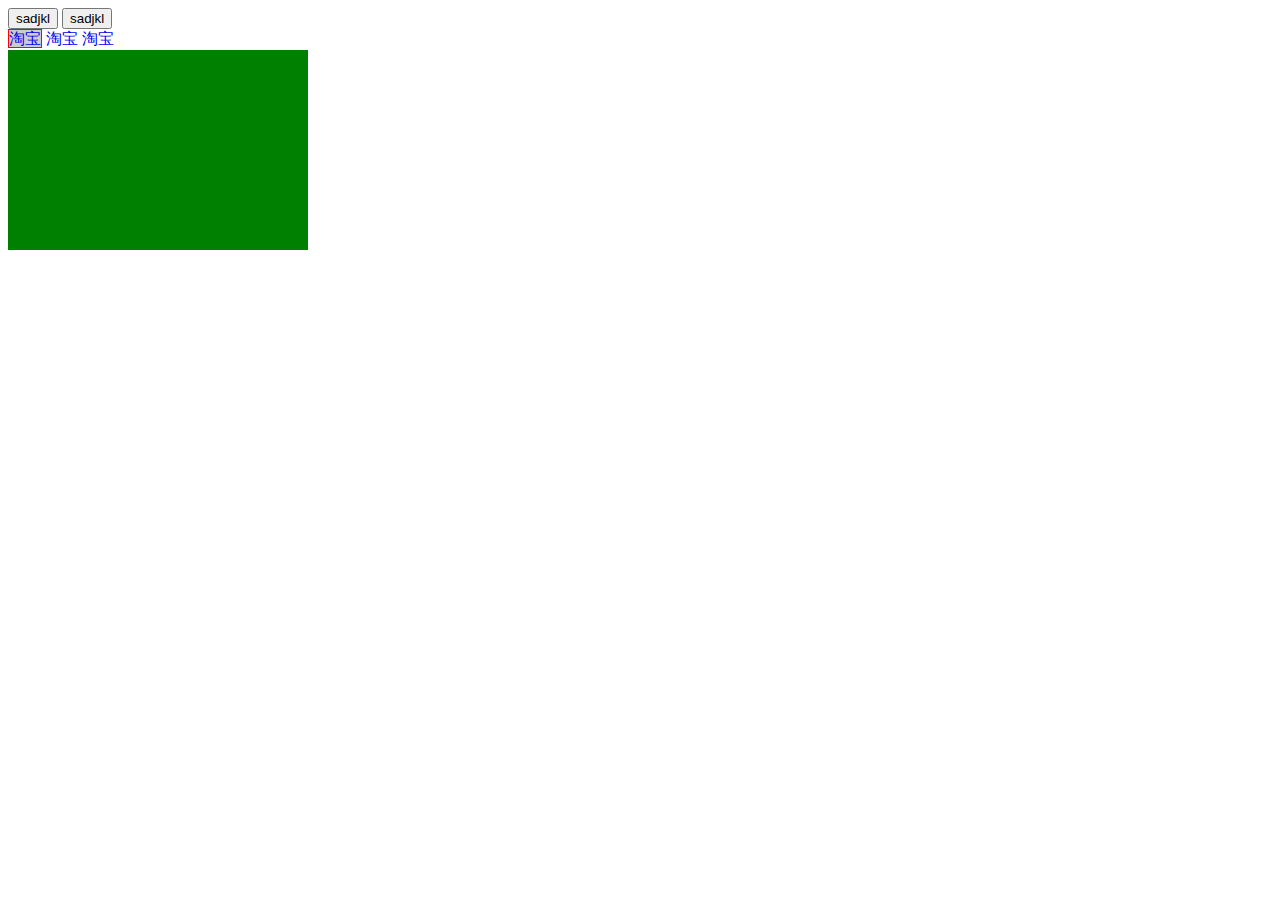
==== jqueryText.html @ 9809768c "update" ====
<!DOCTYPE html>
<html>
<head>
	<title>jQueryText</title>
	<script type="text/javascript" src="jquery.min.js"></script>
	<style type="text/css">
		a{
			text-decoration: none;
		}
		div div div{
			width: 300px;
			height: 200px;
			display: none;
		}
		.color{
			background-color: #ccc;
			border: 1px red solid;
		}
		.bg{
			display: block;
		}

	</style>
</head>
<body>
	
	<button>sadjkl</button>
	<button>sadjkl</button>

	<div>
		<div class="top">
			<a href="#" class="color">淘宝</a>
			<a href="#">淘宝</a>
			<a href="#">淘宝</a>
		</div>
		<div class="bottom">
			<div style="background-color: green" class="bg"></div>
			<div style="background-color: red"></div>
			<div style="background-color: blue"></div>
		</div>
		<div>
			<div class=""></div>
		</div>
	</div>
	


	<script type="text/javascript">
		$(function (argument) {

			$('button').eq(0).hover(function (argument) {
				$('div').eq(0).slideToggle();
				// body...
			})



			$('a').click(function (argument) {
				$(this).toggleClass('color');
				$(this).siblings('a').removeClass('color');
				var num = $(this).index();
				$('.bottom').children('div').eq(num).toggleClass('bg');
				$('.bottom').children('div').eq(num).siblings('div').removeClass('bg');
				// body...
			})
			





			// $('div').css({
			// 	'width':'300px',
			// 	'height':'500px'
			// });
			// $('div').mouseover(function (argument) {
			// 	$('div').addClass('current');
			// 	// body...
			// })
			// $('div').click(function (argument) {
			// 	$('div').toggleClass('bgg');
			// 	// body...
			// })
			
			


//			$('.ul>p').mouseover(function (argument) {
//				$('.ul').children('ul').show();
//				// body...
//			})
//			$('.ul>p').mouseout(function (argument) {
//				$('.ul').children('ul').hide();
//				// body...
//			})
//			$('.item').siblings('li').css('color','red');
//			$('.ul').children('ul').children('li').eq(2).css('color','green');












		})

	</script>


	
</body>
</html>
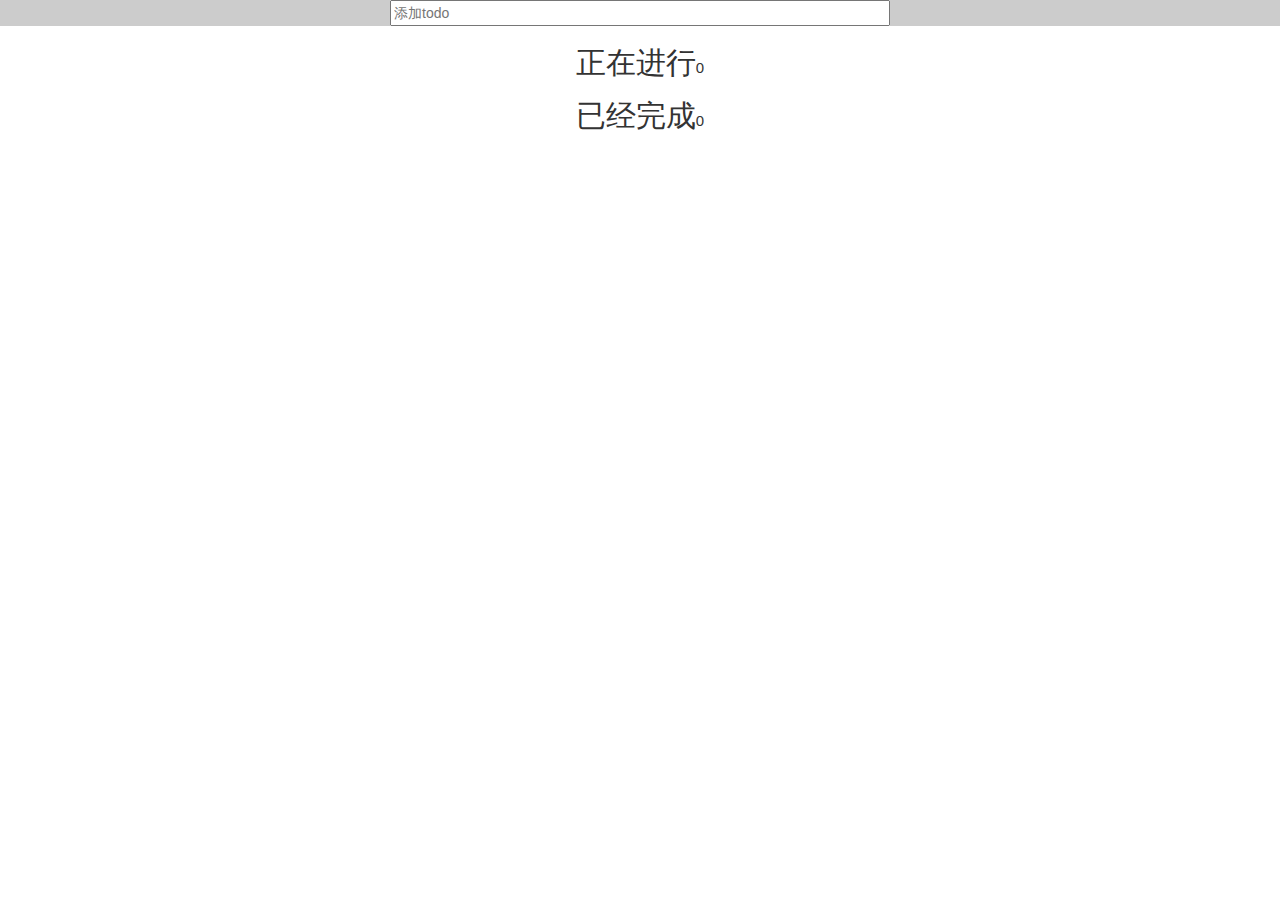
==== commit 98ce5207: "update" ====
--- a/jqueryText.html
+++ b/jqueryText.html
@@ -2,72 +2,338 @@
 <html>
 <head>
 	<title>jQueryText</title>
+	<link rel="stylesheet" type="text/css" href="bootstrap/css/bootstrap.min.css">
 	<script type="text/javascript" src="jquery.min.js"></script>
+	<script type="text/javascript" src="bootstrap/js/bootstrap.min.js"></script>
 	<style type="text/css">
-		a{
-			text-decoration: none;
-		}
-		div div div{
+		body{
+			text-align: center;
+		}
+
+		#input{
+			display: block;
+			width: 500px;
+			margin: 0 auto;
+
+		}
+		div{
+			width: 500px;
+			margin: 0 auto;
+		}
+		li{
+			list-style: none;
+		}
+		div input{
+			display: inline;
+		}
+		div p{
+			display: inline-block;
+			text-align: left;
 			width: 300px;
-			height: 200px;
-			display: none;
-		}
-		.color{
+		}
+		li{
+			display: block;
+			height: 25px;
+			background-color: #EEE;
+			margin-top: 2px;
+		}
+		.div{
+			width: 100%;
 			background-color: #ccc;
-			border: 1px red solid;
-		}
-		.bg{
-			display: block;
+		}
+		ul{
+			color: #ccc;
 		}
 
 	</style>
+
 </head>
 <body>
-	
-	<button>sadjkl</button>
-	<button>sadjkl</button>
-
-	<div>
-		<div class="top">
-			<a href="#" class="color">淘宝</a>
-			<a href="#">淘宝</a>
-			<a href="#">淘宝</a>
-		</div>
-		<div class="bottom">
-			<div style="background-color: green" class="bg"></div>
-			<div style="background-color: red"></div>
-			<div style="background-color: blue"></div>
-		</div>
-		<div>
-			<div class=""></div>
-		</div>
+	<div class="div">
+		<input id="input" type="text" name="" placeholder="添加todo">
 	</div>
 	
-
-
+	<h2><span>正在进行</span><span id="doing" style="font-size: 15px"></span></h2>
+	<div>
+		<ol>
+			
+		</ol>
+	</div>
+	<h2><span>已经完成</span><span id="done" style="font-size: 15px"></span></h2>
+	<div>
+		<ul>
+			
+		</ul>
+	</div>
+	
+	
 	<script type="text/javascript">
-		$(function (argument) {
-
-			$('button').eq(0).hover(function (argument) {
-				$('div').eq(0).slideToggle();
+
+		$(function () {
+
+			load();
+			changeNumber();
+
+			$("#input").on("keydown",function (event) {
+
+				if(event.keyCode === 13){
+					var local = getData();
+					// console.log(local);
+					local.push({ 
+						title:$(this).val(),
+						done:false
+						});
+					saveData(local);
+					load();
+					$(this).val("");
+				}
+				changeNumber();
+
+			});
+
+			function getData() {
+				var data = localStorage.getItem("todolist");
+				if(data !== null){
+					return JSON.parse(data);
+				}
+				else{
+					return [];
+				}
+				// body...
+			};
+
+			function saveData(data) {
+				localStorage.setItem("todolist",JSON.stringify(data));
+				// body...
+			}
+
+			function load() {
+				$("ol").empty();
+				$("ul").empty();
+				var data = getData();
+				// console.log(data);
+				$.each(data,function (i,argument) {
+					// console.log(argument);
+					if(argument.done){
+						$("ul").prepend("<li><input type='checkbox' checked='checked'><p>"+ argument.title +"</p><a href='#'' id="+i+">X</a></li>");
+					}else{
+						$("ol").prepend("<li><input type='checkbox'><p>"+ argument.title +"</p><a href='#'' id="+i+">X</a></li>");
+					}
+					
+				})
+				// body...
+			}
+
+			$("ol,ul").on("click","a",function (argument) {
+				var data = getData();
+				var index = $(this).attr("id");
+				data.splice(index,1);
+				saveData(data);
+				load();
+				changeNumber();
 				// body...
 			})
 
-
-
-			$('a').click(function (argument) {
-				$(this).toggleClass('color');
-				$(this).siblings('a').removeClass('color');
-				var num = $(this).index();
-				$('.bottom').children('div').eq(num).toggleClass('bg');
-				$('.bottom').children('div').eq(num).siblings('div').removeClass('bg');
+			$("ol,ul").on("click","input",function (argument) {
+				// alert("11");
+				var data = getData();
+				var index = $(this).siblings("a").attr("id");
+				data[index].done = $(this).prop("checked");
+				// console.log(data);
+				saveData(data);
+				load();
+				changeNumber();
 				// body...
 			})
-			
-
-
-
-
+
+			function changeNumber() {
+				var doing = 0;
+				var done = 0;
+				var data = getData();
+				$.each(data,function (i,argument) {
+					if(argument.done){
+						done++;
+					}else{
+						doing++;
+					}
+					// body...
+				})
+				$("#doing").text(doing);
+				$("#done").text(done);
+				// body...
+			}
+
+
+
+
+
+
+
+		});
+
+
+
+
+
+
+
+
+
+
+
+
+
+
+
+
+
+
+
+
+
+
+
+
+
+
+		// $(function (argument) {
+
+		// 	var a = {
+		// 		temp: "eee",
+		// 		gant: 15
+		// 	}
+		// 	var b = {
+		// 		temp: "ses",
+		// 		name: "sfg"
+		// 	}
+
+		// 	$.extend(a,b);
+		// 	console.log(a);
+		// 	//浅拷贝会把复杂数据类型地址传过去  
+			//深拷贝重新复制一份复杂数据类型，合并然后给过去
+
+
+
+			// $(".btn").on("click",function (argument) {
+			// 	var li = $("<li></li>");
+			// 	li.html($(".text").val() + "<a href='javascript:;'>删除</a>");
+			// 	$("ul").prepend(li);
+			// 	li.slideDown();
+			// 	$('.text').val("");
+			// 	// body...
+			// })
+			// $("ul").on("click","a",function (argument) {
+			// 	$(this).parent().slideUp(function (argument) {
+			// 		$(this).remove();
+			// 		// body...
+			// 	});
+			// 	// body...
+			// })
+
+
+
+			// $("div").click(function (argument) {
+			// 	$(this).css("backgroundColor","pink");
+			// 	// body...
+			// })
+
+			// $("div").on({
+			// 	mouseover:function (argument) {
+			// 		$(this).css("backgroundColor","blue");
+			// 		// body...
+			// 	},
+			// 	click:function (argument) {
+			// 		$(this).css("backgroundColor","pink");
+			// 		// body...
+			// 	}
+			// })
+			
+			// $("div").on("mouseover mouseout",function (argument) {
+			// 	alert("sad");
+			// 	// body...
+			// })
+
+			//on 可以给未来创建元素绑定事件
+
+
+			//append
+			//prepend
+			//before
+			//after
+			//remove
+			//empty
+
+
+
+			// $.each($('div'),function (i,argument) {
+			// 	console.log(i);
+			// 	// body...
+			// })
+
+
+			// $('div').each(function (i,domEle) {
+			// 	// console.log(domEle);
+			// 	$(domEle).css("backgroundColor",array[i]);
+			// 	sum += parseInt($(domEle).text());
+			// 	// body...
+			// })
+			
+			// console.log(sum);
+
+
+
+
+			// $('.checkall').change(function (argument) {
+			// 	var temp = $(this).prop('checked');
+			// 	// console.log(temp);
+			// 	$('.checkone').prop('checked',temp);
+			// 	$('.checkall').prop('checked',temp);
+			// 	// body...
+			// })
+			// $('.checkone').change(function (argument) {
+			// 	if($('.checkone:checked').length == 3){
+			// 		// console.log($('.checkone:checked').length);
+			// 		$('.checkall').prop('checked',true);
+			// 	}else{
+			// 		$('.checkall').prop('checked',false);
+			// 	}
+			// 	// body...
+			// })
+
+
+			// $('span').data('aaa','sadhlj');
+			// console.log($('span').data('aaa'))
+
+
+
+			// console.log($('a').prop('href'));
+			// console.log($('a').prop('title','saldj'));
+
+			//prop属性
+			//attr自定义属性
+			//data存数据
+
+
+
+			// $('li').mouseenter(function (argument) {
+			// 	var index = $(this).index();
+
+			// 	$(this).stop().animate({
+			// 		width:224
+			// 	},200)
+			// 	$(this).siblings().stop().animate({
+			// 		width:69
+			// 	},200)
+
+			// 	$(this).find('.short').stop().fadeOut();
+			// 	$(this).find('.long').stop().fadeIn();
+
+			// 	$(this).siblings().find('.short').stop().fadeIn();
+			// 	$(this).siblings().find('.long').stop().fadeOut();
+			// 	// body...
+			// })
+
+			
 
 			// $('div').css({
 			// 	'width':'300px',
@@ -83,7 +349,6 @@
 			// })
 			
 			
-
 
 //			$('.ul>p').mouseover(function (argument) {
 //				$('.ul').children('ul').show();
@@ -98,17 +363,6 @@
 
 
 
-
-
-
-
-
-
-
-
-
-		})
-
 	</script>
 
 
